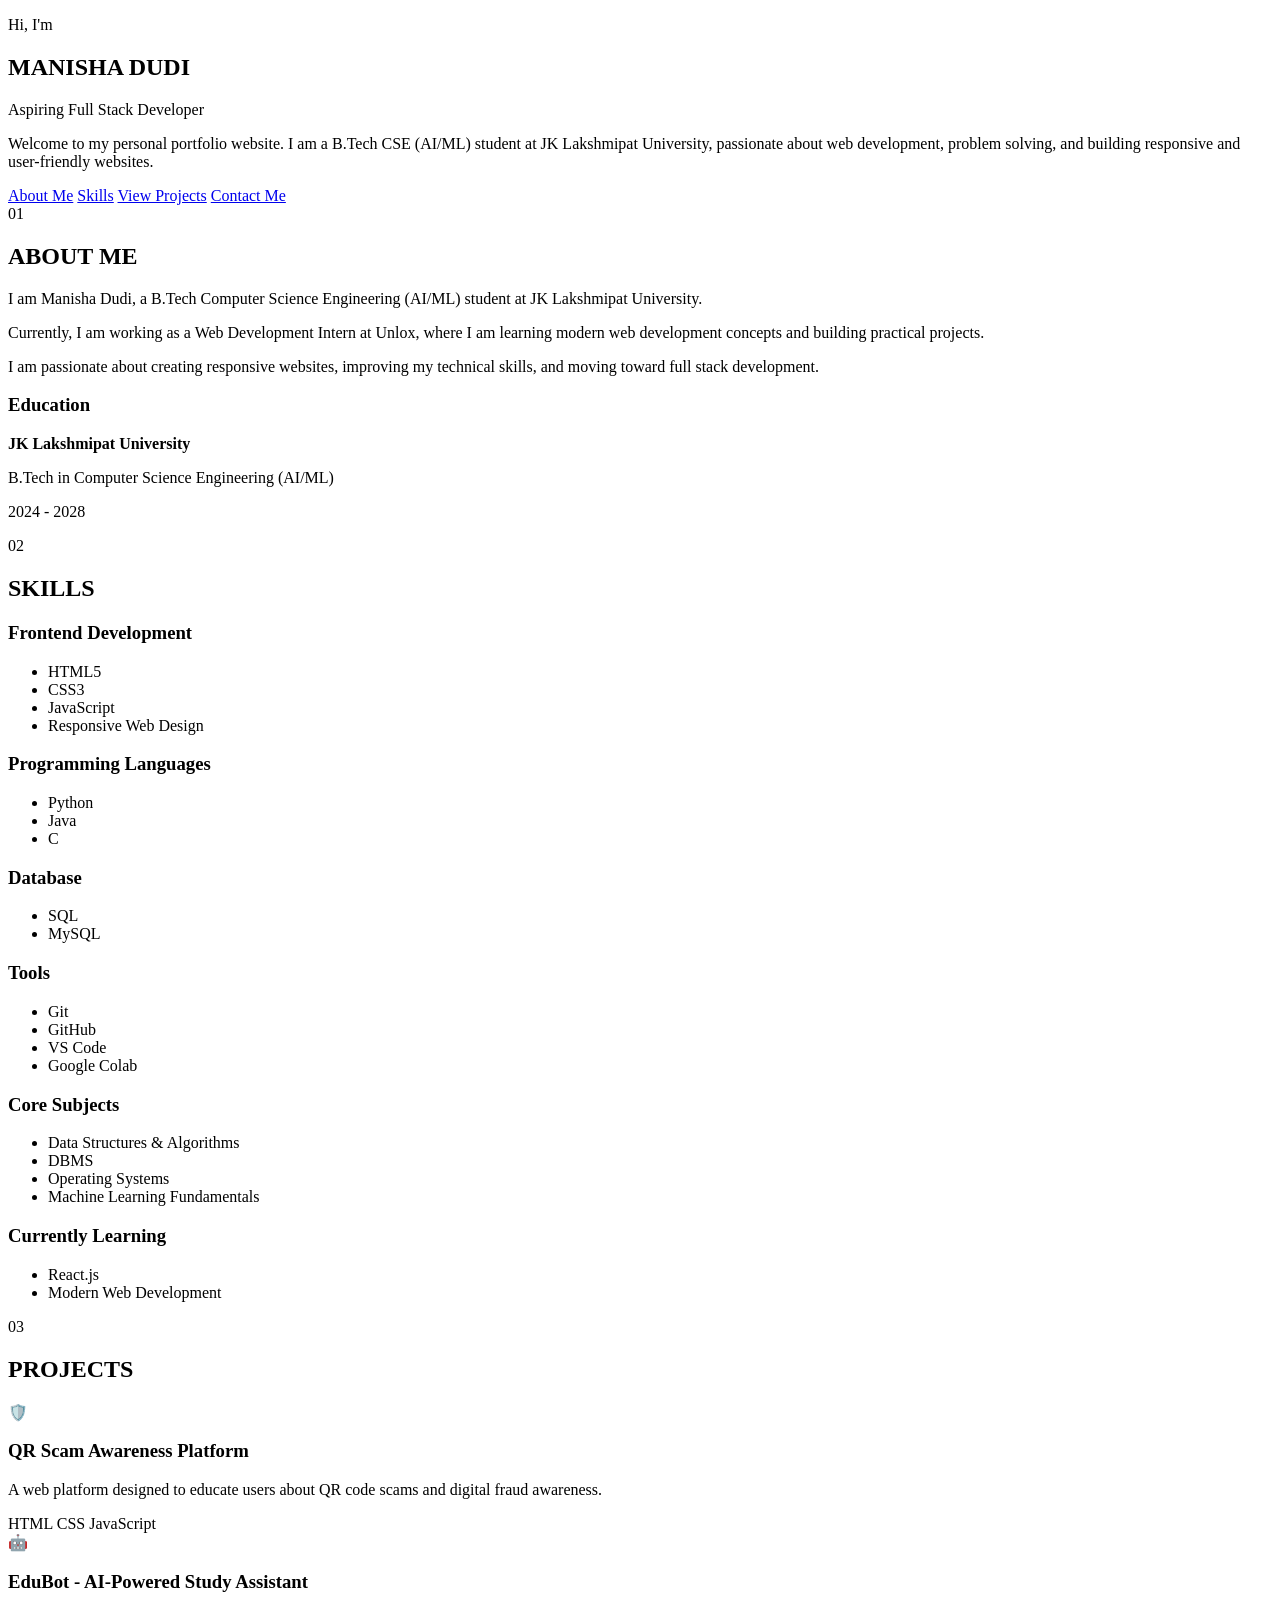
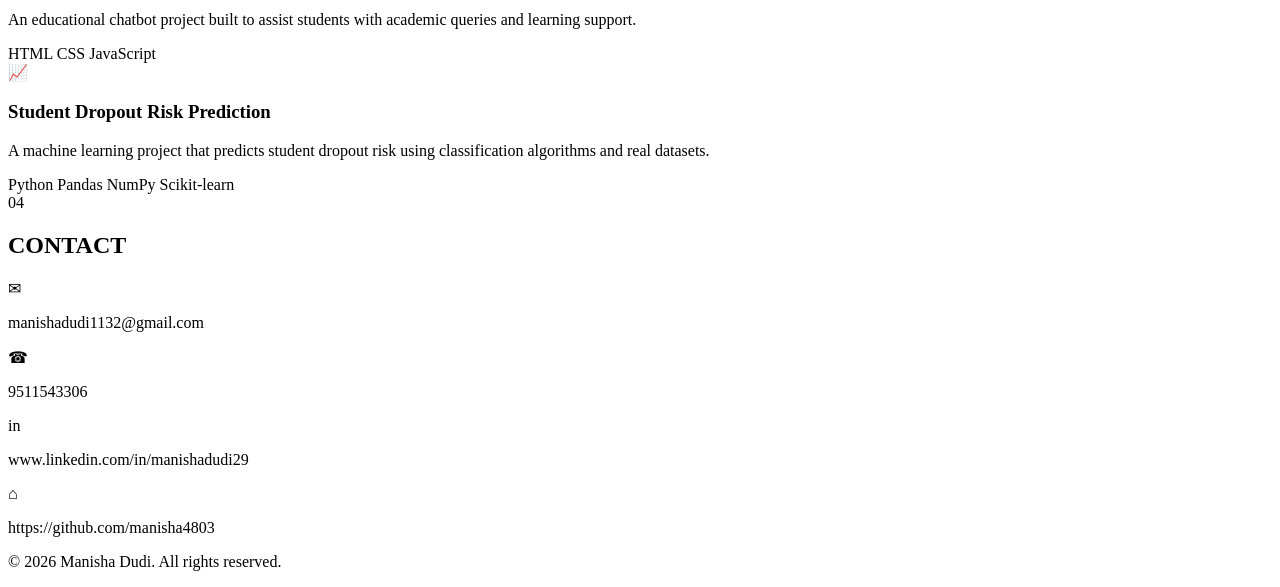
==== index.html @ 4508bd8e "created Personal-portfolio home page" ====
<!DOCTYPE html>
<html lang="en">
<head>
    <meta charset="UTF-8">
    <meta name="viewport" content="width=device-width, initial-scale=1.0">
    <title>Manisha Dudi | Portfolio</title>
    <link rel="stylesheet" href="style.css">
</head>
<body>

    

    <main>

        <section id="home" class="hero section">
            <div class="hero-inner">
                <p class="small-top">Hi, I'm</p>
                <h1 class="hero-title">MANISHA DUDI</h1>

                <p class="hero-subtitle">
                    Aspiring Full Stack Developer
                </p>

                <p class="hero-text">
                    Welcome to my personal portfolio website.
                    I am a B.Tech CSE (AI/ML) student at JK Lakshmipat University,
                    passionate about web development, problem solving, and building
                    responsive and user-friendly websites.
                </p>

                <div class="hero-buttons">
                    <a href="#about" class="btn btn-main">About Me</a>
                    <a href="#skills" class="btn btn-outline">Skills</a>
                    <a href="#projects" class="btn btn-outline">View Projects</a>
                    <a href="#contact" class="btn btn-outline">Contact Me</a>
                </div>
            </div>

            <div class="floating-lines"></div>
        </section>

        <section id="about" class="timeline-section">
            <div class="timeline-number">01</div>
            <div class="section-content">
                <h2 class="section-heading">ABOUT ME</h2>

                <div class="content-grid">
                    <div class="card big-card">
                        <p>
                            I am Manisha Dudi, a B.Tech Computer Science Engineering (AI/ML) student at
                            JK Lakshmipat University.
                        </p>
                        <p>
                            Currently, I am working as a Web Development Intern at Unlox, where I am learning
                            modern web development concepts and building practical projects.
                        </p>
                        <p>
                            I am passionate about creating responsive websites, improving my technical skills,
                            and moving toward full stack development.
                        </p>
                    </div>

                    <div class="card mini-card">
                        <h3>Education</h3>
                        <p><strong>JK Lakshmipat University</strong></p>
                        <p>B.Tech in Computer Science Engineering (AI/ML)</p>
                        <p>2024 - 2028</p>
                    </div>
                </div>
            </div>
        </section>

        <section id="skills" class="timeline-section">
            <div class="timeline-number">02</div>
            <div class="section-content">
                <h2 class="section-heading">SKILLS</h2>

                <div class="skills-grid">
                    <div class="card skill-card">
                        <h3>Frontend Development</h3>
                        <ul>
                            <li>HTML5</li>
                            <li>CSS3</li>
                            <li>JavaScript</li>
                            <li>Responsive Web Design</li>
                        </ul>
                    </div>

                    <div class="card skill-card">
                        <h3>Programming Languages</h3>
                        <ul>
                            <li>Python</li>
                            <li>Java</li>
                            <li>C</li>
                        </ul>
                    </div>

                    <div class="card skill-card">
                        <h3>Database</h3>
                        <ul>
                            <li>SQL</li>
                            <li>MySQL</li>
                        </ul>
                    </div>

                    <div class="card skill-card">
                        <h3>Tools</h3>
                        <ul>
                            <li>Git</li>
                            <li>GitHub</li>
                            <li>VS Code</li>
                            <li>Google Colab</li>
                        </ul>
                    </div>

                    <div class="card skill-card">
                        <h3>Core Subjects</h3>
                        <ul>
                            <li>Data Structures & Algorithms</li>
                            <li>DBMS</li>
                            <li>Operating Systems</li>
                            <li>Machine Learning Fundamentals</li>
                        </ul>
                    </div>

                    <div class="card skill-card">
                        <h3>Currently Learning</h3>
                        <ul>
                            <li>React.js</li>
                            <li>Modern Web Development</li>
                        </ul>
                    </div>
                </div>
            </div>
        </section>

        <section id="projects" class="timeline-section">
            <div class="timeline-number">03</div>
            <div class="section-content">
                <h2 class="section-heading">PROJECTS</h2>

                <div class="projects-grid">
                    <div class="card project-card">
                        <div class="project-icon">🛡️</div>
                        <h3>QR Scam Awareness Platform</h3>
                        <p>
                            A web platform designed to educate users about QR code scams and digital fraud awareness.
                        </p>
                        <div class="tags">
                            <span>HTML</span>
                            <span>CSS</span>
                            <span>JavaScript</span>
                        </div>
                    </div>

                    <div class="card project-card">
                        <div class="project-icon">🤖</div>
                        <h3>EduBot - AI-Powered Study Assistant</h3>
                        <p>
                            An educational chatbot project built to assist students with academic queries and learning support.
                        </p>
                        <div class="tags">
                            <span>HTML</span>
                            <span>CSS</span>
                            <span>JavaScript</span>
                        </div>
                    </div>

                    <div class="card project-card">
                        <div class="project-icon">📈</div>
                        <h3>Student Dropout Risk Prediction</h3>
                        <p>
                            A machine learning project that predicts student dropout risk using classification algorithms and real datasets.
                        </p>
                        <div class="tags">
                            <span>Python</span>
                            <span>Pandas</span>
                            <span>NumPy</span>
                            <span>Scikit-learn</span>
                        </div>
                    </div>
                </div>
            </div>
        </section>

        <section id="contact" class="timeline-section">
            <div class="timeline-number">04</div>
            <div class="section-content">
                <h2 class="section-heading">CONTACT</h2>

                <div class="contact-row">
                    <div class="contact-item">
                        <span class="contact-icon">✉</span>
                        <p>manishadudi1132@gmail.com</p>
                    </div>

                    <div class="contact-item">
                        <span class="contact-icon">☎</span>
                        <p>9511543306</p>
                    </div>

                    <div class="contact-item">
                        <span class="contact-icon">in</span>
                        <p>www.linkedin.com/in/manishadudi29</p>
                    </div>

                    <div class="contact-item">
                        <span class="contact-icon">⌂</span>
                        <p>https://github.com/manisha4803</p>
                    </div>
                </div>
            </div>
        </section>

    </main>

    <footer class="footer">
        <p>© 2026 Manisha Dudi. All rights reserved.</p>
    </footer>

</body>
</html>
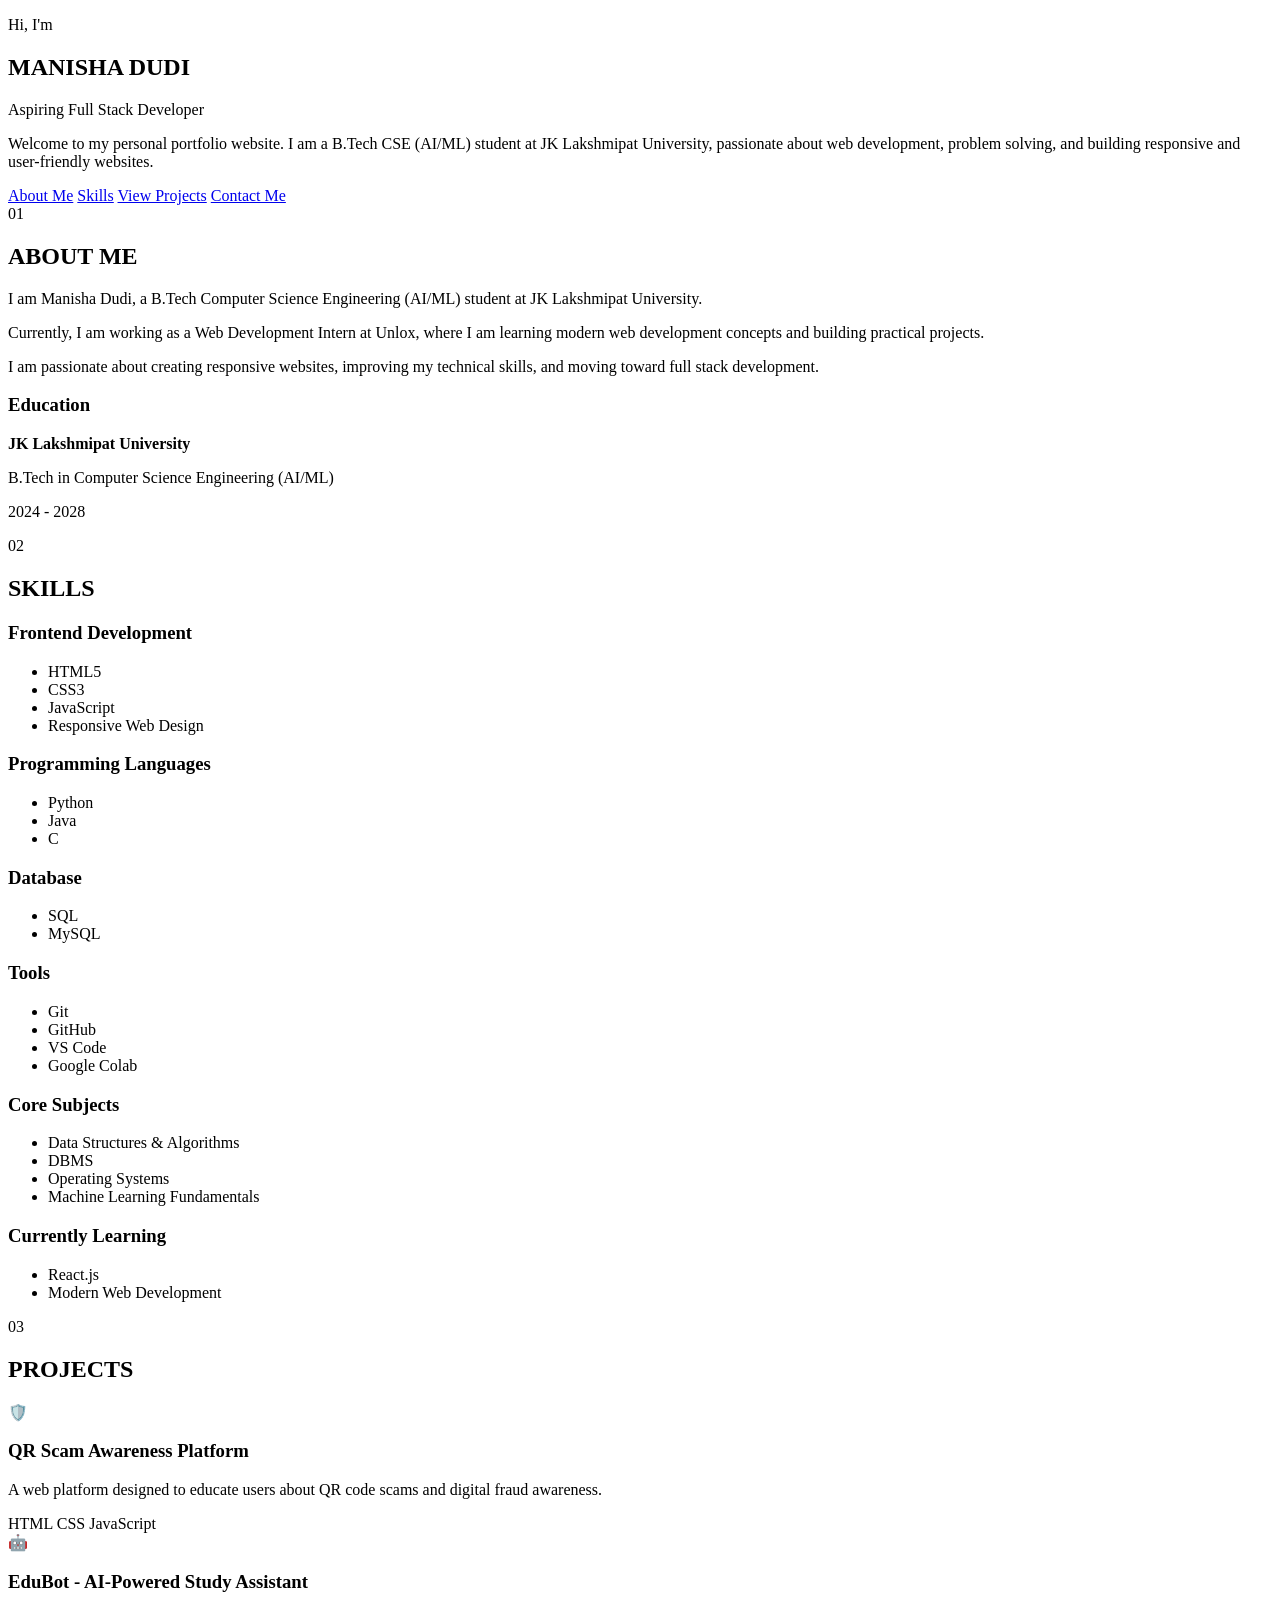
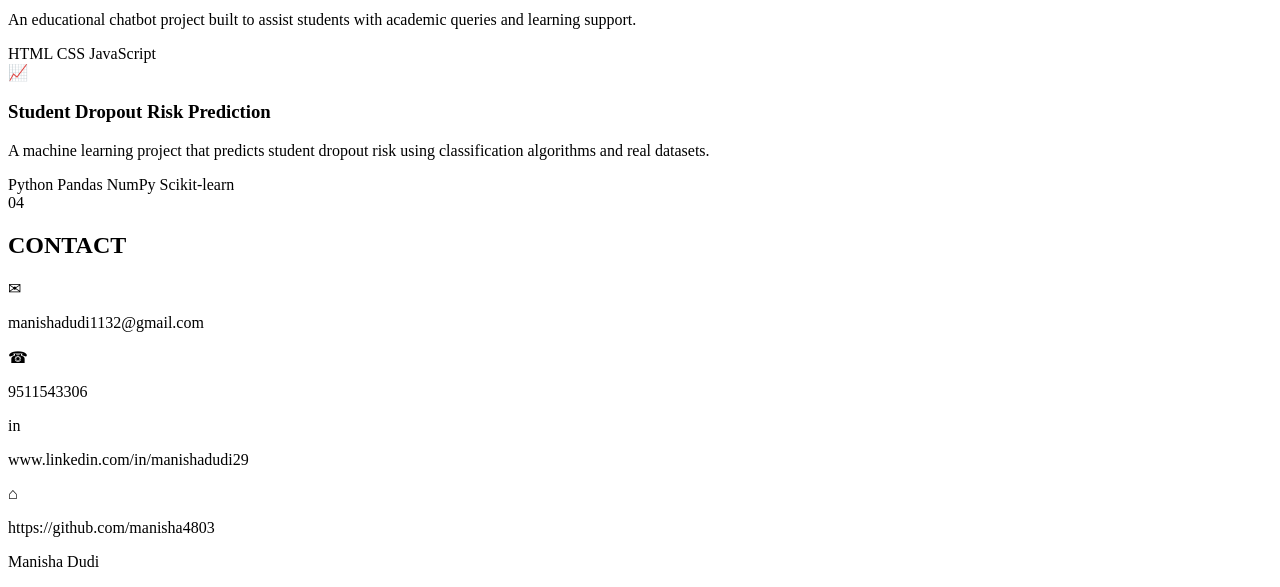
==== commit 3137b173: "Update footer copyright information" ====
--- a/index.html
+++ b/index.html
@@ -215,8 +215,8 @@
     </main>
 
     <footer class="footer">
-        <p>© 2026 Manisha Dudi. All rights reserved.</p>
+        <p>Manisha Dudi</p>
     </footer>
 
 </body>
-</html>+</html>
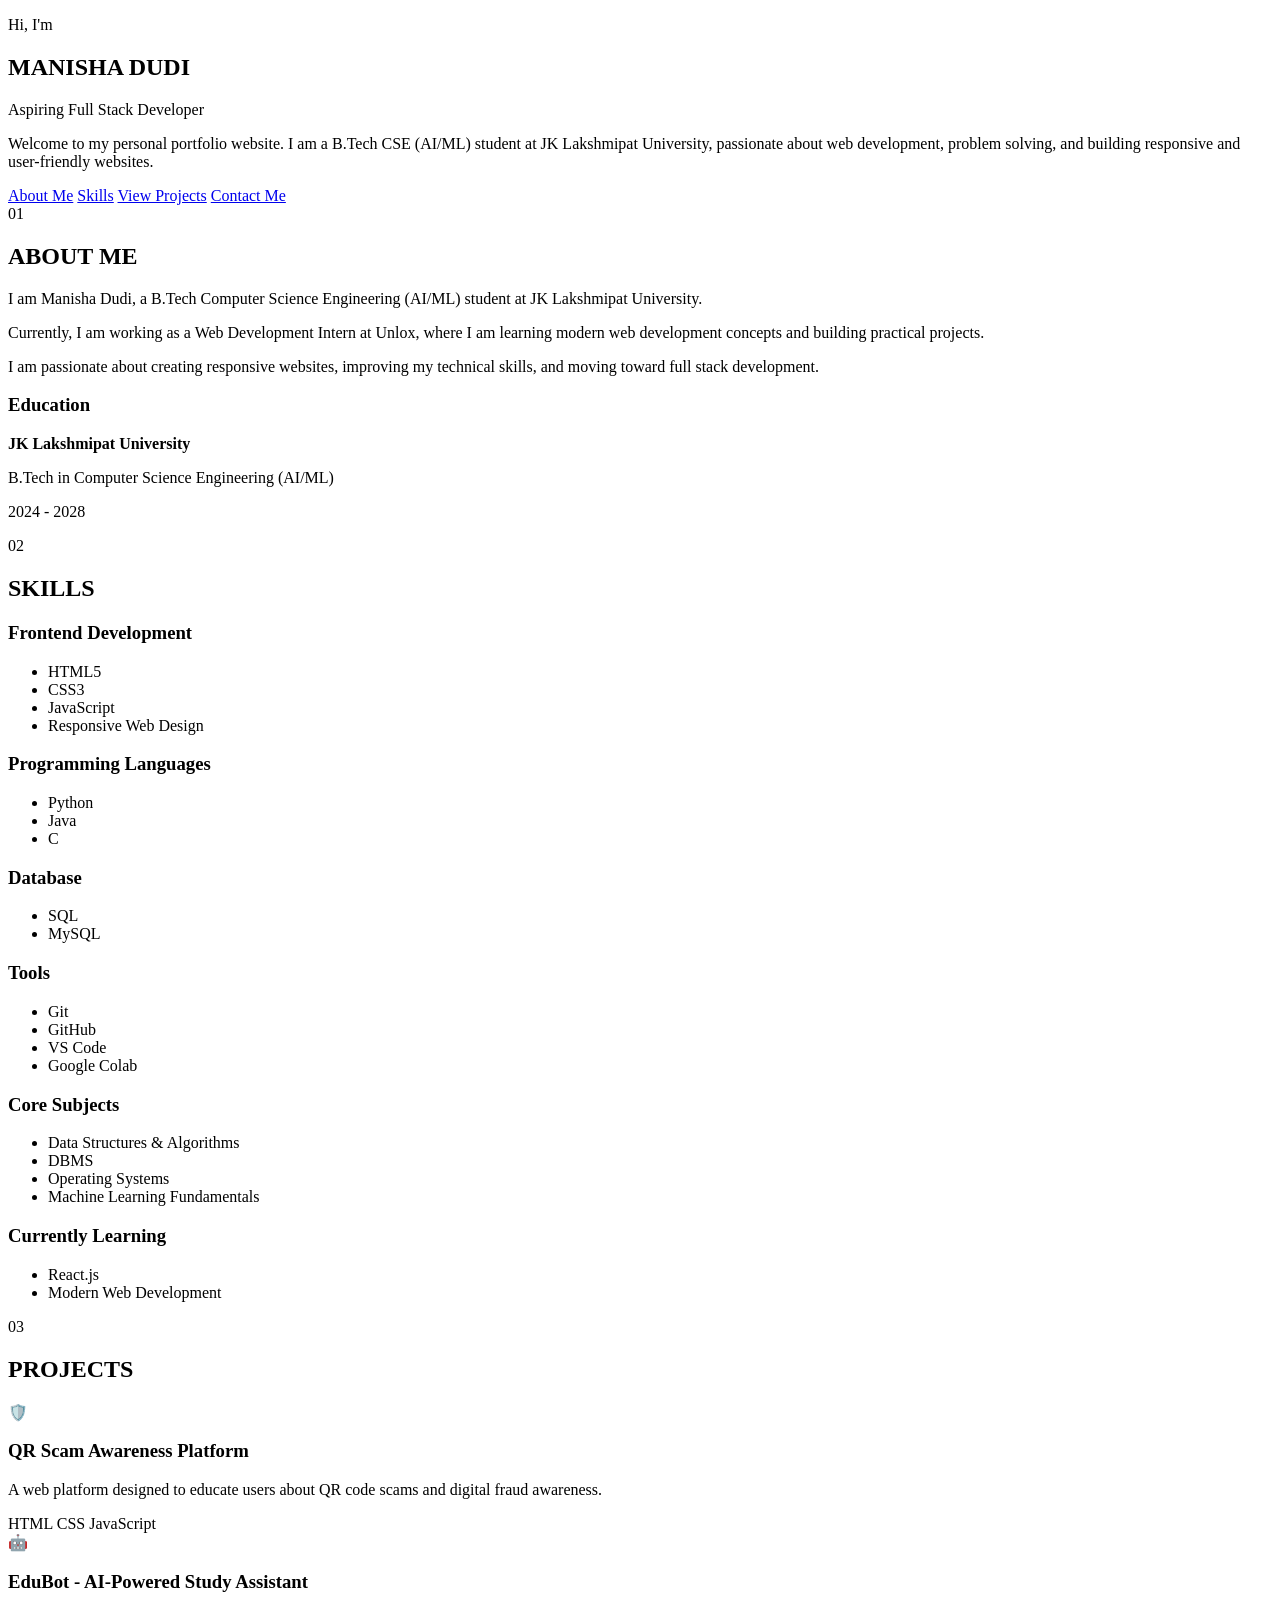
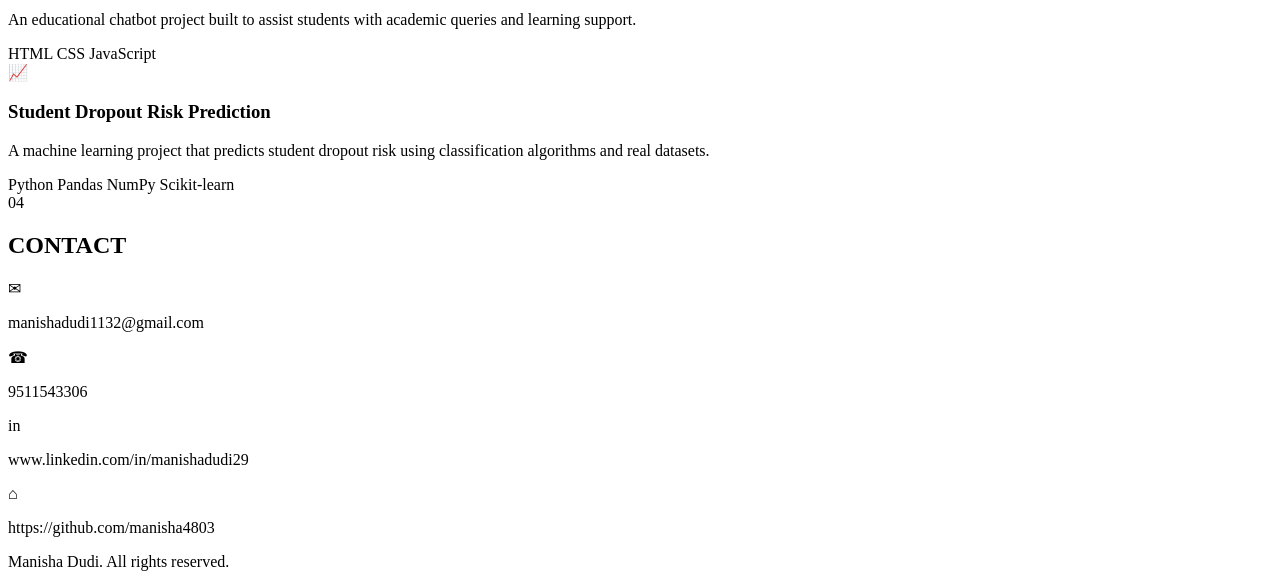
==== commit bb5ef2b1: "Update index.html" ====
--- a/index.html
+++ b/index.html
@@ -215,7 +215,7 @@
     </main>
 
     <footer class="footer">
-        <p>Manisha Dudi</p>
+        <p>Manisha Dudi. All rights reserved.</p>
     </footer>
 
 </body>
